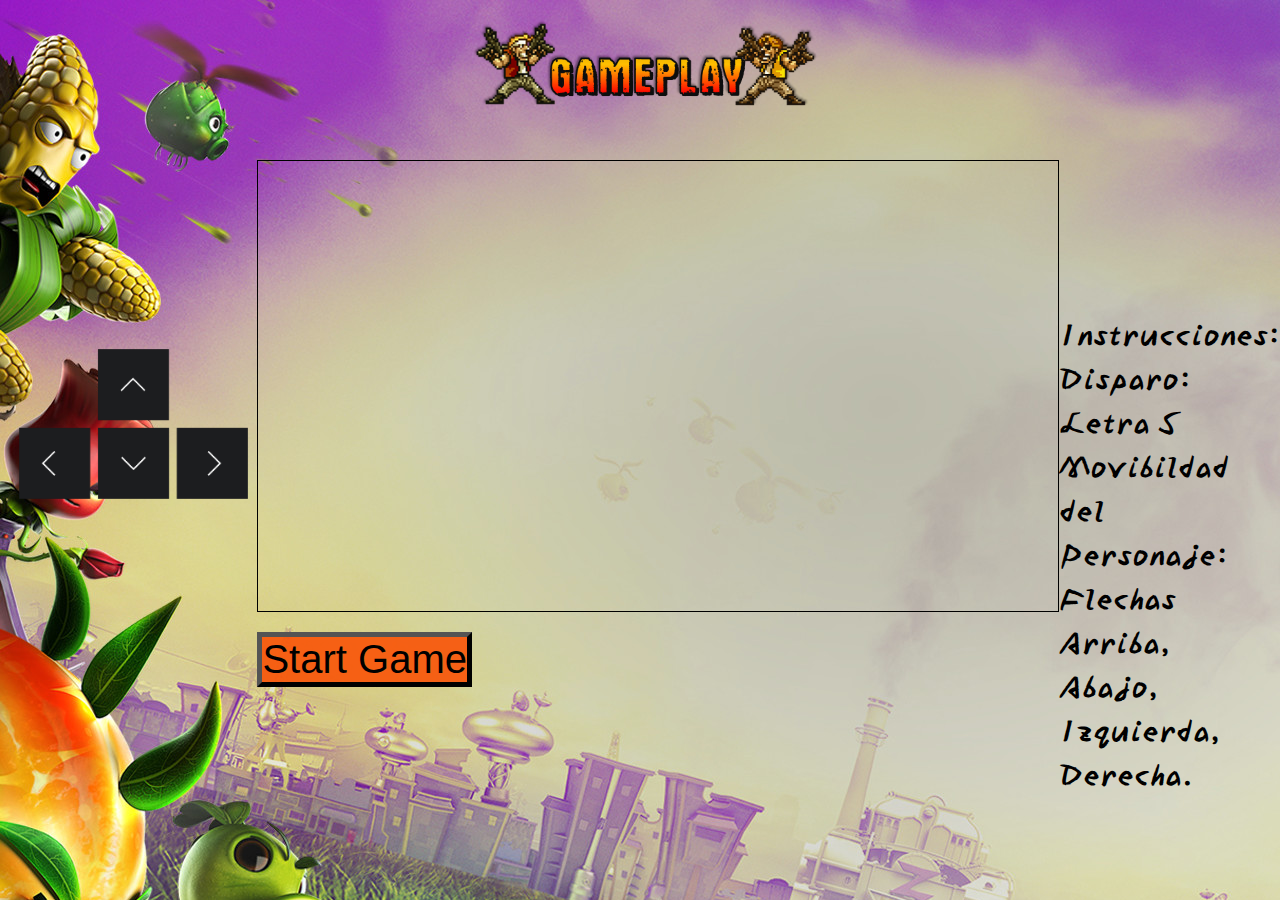
==== index.html @ f1518a0d "index.html raiz" ====
<!DOCTYPE html>
<html lang="en">
<head>
    <meta charset="UTF-8">
    <meta http-equiv="X-UA-Compatible" content="IE=edge">
    <meta name="viewport" content="width=device-width, initial-scale=1.0">
    <link href="https://cdn.jsdelivr.net/npm/bootstrap@5.1.3/dist/css/bootstrap.min.css" rel="stylesheet" integrity="sha384-1BmE4kWBq78iYhFldvKuhfTAU6auU8tT94WrHftjDbrCEXSU1oBoqyl2QvZ6jIW3" crossorigin="anonymous">
    <link rel="preconnect" href="https://fonts.googleapis.com">
    <link rel="preconnect" href="https://fonts.gstatic.com" crossorigin>
    <link href="https://fonts.googleapis.com/css2?family=Yuji+Boku&display=swap" rel="stylesheet">
    <title>MetalvsZombies</title>
    <link rel="stylesheet" href="/css/style.css">

</head>
<body class="body">
    <!-- <header>
         <h1>Metal VS Zombies</h1>
    </header> -->

    <div id="header">
        
        <img class="imagenInicio" src="/img/0InicioJuego.png" alt="inicio del juego">      

    </div>

    <section id="game">
        
        <div id="botones">
            <img class="arrowImg" src="/img/10KerbordArrows.png" alt="arrows">
         </div>        



        <div id="canvas">

            <canvas width="800", height="450" style="border: 1px solid black;"></canvas>


            <div class="d-grid gap-2">
                <button class="btn btn-primary button" type="button">Start Game</button>
                
            </div>

        </div>

        <div id="instrucciones">
            <p class="titulo">Instrucciones:</p>

            <p class="instrucciones"> Disparo: Letra S <br>
                Movibildad del Personaje: <br>
                Flechas Arriba, <br>
                Abajo, <br>
                Izquierda, <br>
                Derecha. <br></p> 
        </div>


        

        

    </section>   
   

    <script src="https://cdn.jsdelivr.net/npm/bootstrap@5.1.3/dist/js/bootstrap.bundle.min.js" integrity="sha384-ka7Sk0Gln4gmtz2MlQnikT1wXgYsOg+OMhuP+IlRH9sENBO0LRn5q+8nbTov4+1p" crossorigin="anonymous"></script>

    <script src="main.js"></script>
    
</body>
</html>
---- css/style.css ----
* {
   margin:0;
   padding:0;
   box-sizing:border-box;
}

.body {
   background-image: url(/img/4Background4.jpg);
   width:100%;
    height:100%;
    font-family: 'Yuji Boku', serif;
    font-weight: bold;
}

#header {
   display: flex;
   justify-content: center;
   height: 150px;
   justify-content: center;
}


#botones {
   display: flex;
   flex-direction: column;
   justify-content: center;
   align-content: center;
}



#game{
   display: flex;
   flex-direction: row;
   justify-content: space-around;
   padding: 10px 10px;
  
}

.arrowImg{
   height: 150px;
   margin: none;
   padding-left: 0;

}

#canvas{
   margin: none;
   border-width: 5px;
   
}

.button{
   background-color: rgba(248, 84, 8, 0.904);
   color: black;
   border-color: black;
   border-width: 5px;
   margin-top: 15px;
   font-size: 40px;
}


#instrucciones{
   font-size: 30px;
   height: 30px;
   color: black;
   font-weight: 100px;
   padding: 0, 0;
   margin-top: 150px;
   margin-bottom: 1px;
   margin-left:0;
   margin-right: 1px;
   justify-content: center;
}
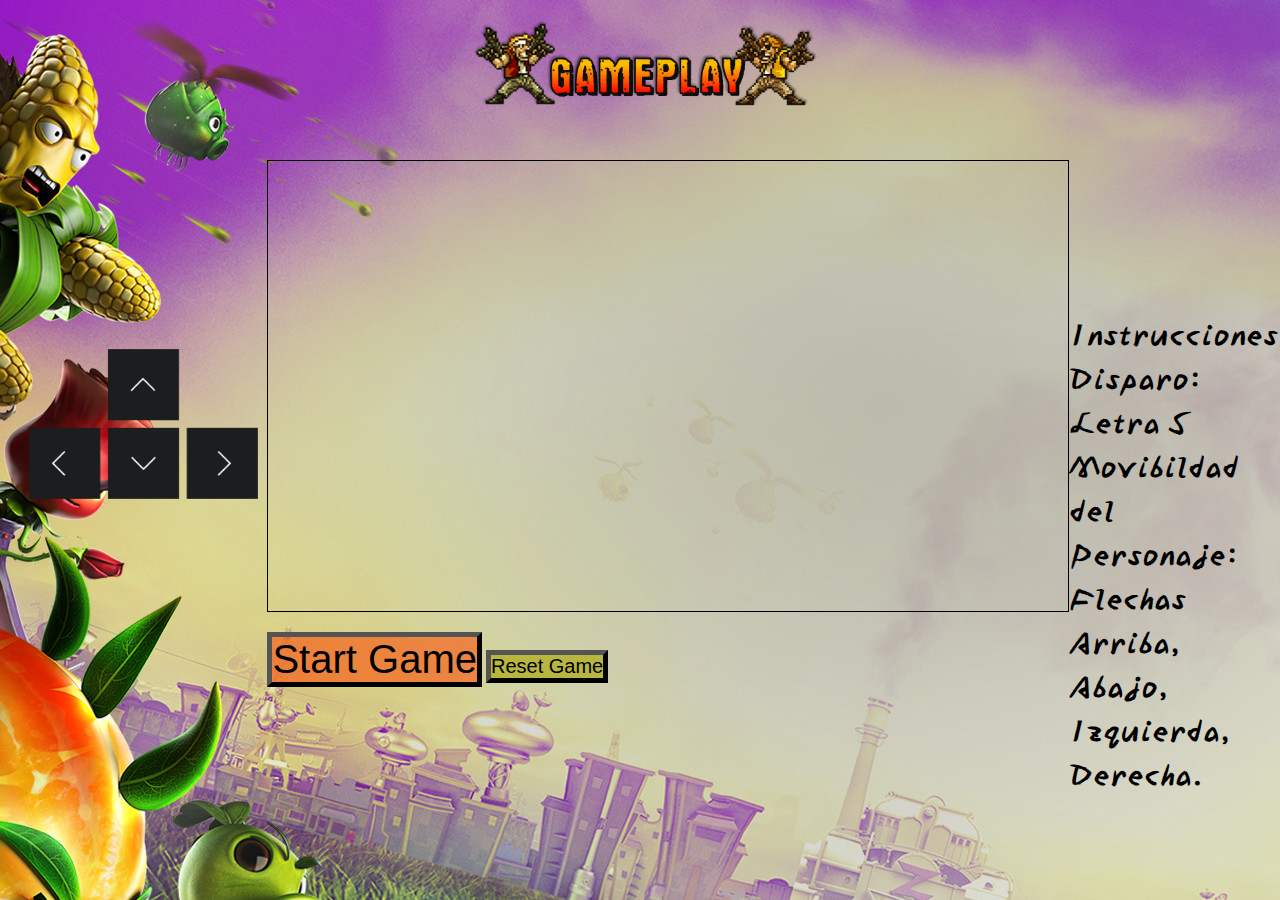
==== commit 49ef1d97: "funcionalidad Reset y Start" ====
--- a/index.html
+++ b/index.html
@@ -38,6 +38,7 @@
 
             <div class="d-grid gap-2">
                 <button class="btn btn-primary button" type="button">Start Game</button>
+                <button class="btn btn-primary button-reset" type="button" onclick="buttonReset()"> Reset Game</button>
                 
             </div>
 
@@ -64,7 +65,7 @@
 
     <script src="https://cdn.jsdelivr.net/npm/bootstrap@5.1.3/dist/js/bootstrap.bundle.min.js" integrity="sha384-ka7Sk0Gln4gmtz2MlQnikT1wXgYsOg+OMhuP+IlRH9sENBO0LRn5q+8nbTov4+1p" crossorigin="anonymous"></script>
 
-    <script src="main.js"></script>
+    <script src="/js/main.js"></script>
     
 </body>
 </html>--- a/css/style.css
+++ b/css/style.css
@@ -39,8 +39,8 @@
 
 .arrowImg{
    height: 150px;
-   margin: none;
-   padding-left: 0;
+   margin-left: 10px;
+   padding-left:200; 
 
 }
 
@@ -51,12 +51,21 @@
 }
 
 .button{
-   background-color: rgba(248, 84, 8, 0.904);
+   background-color: rgba(253, 72, 0, 0.562);
    color: black;
    border-color: black;
    border-width: 5px;
    margin-top: 15px;
    font-size: 40px;
+}
+
+.button-reset{
+   background-color: rgba(172, 169, 12, 0.671);
+   color: black;
+   border-color: black;
+   border-width: 5px;
+   margin-top: 15px;
+   font-size: 20px;
 }
 
 
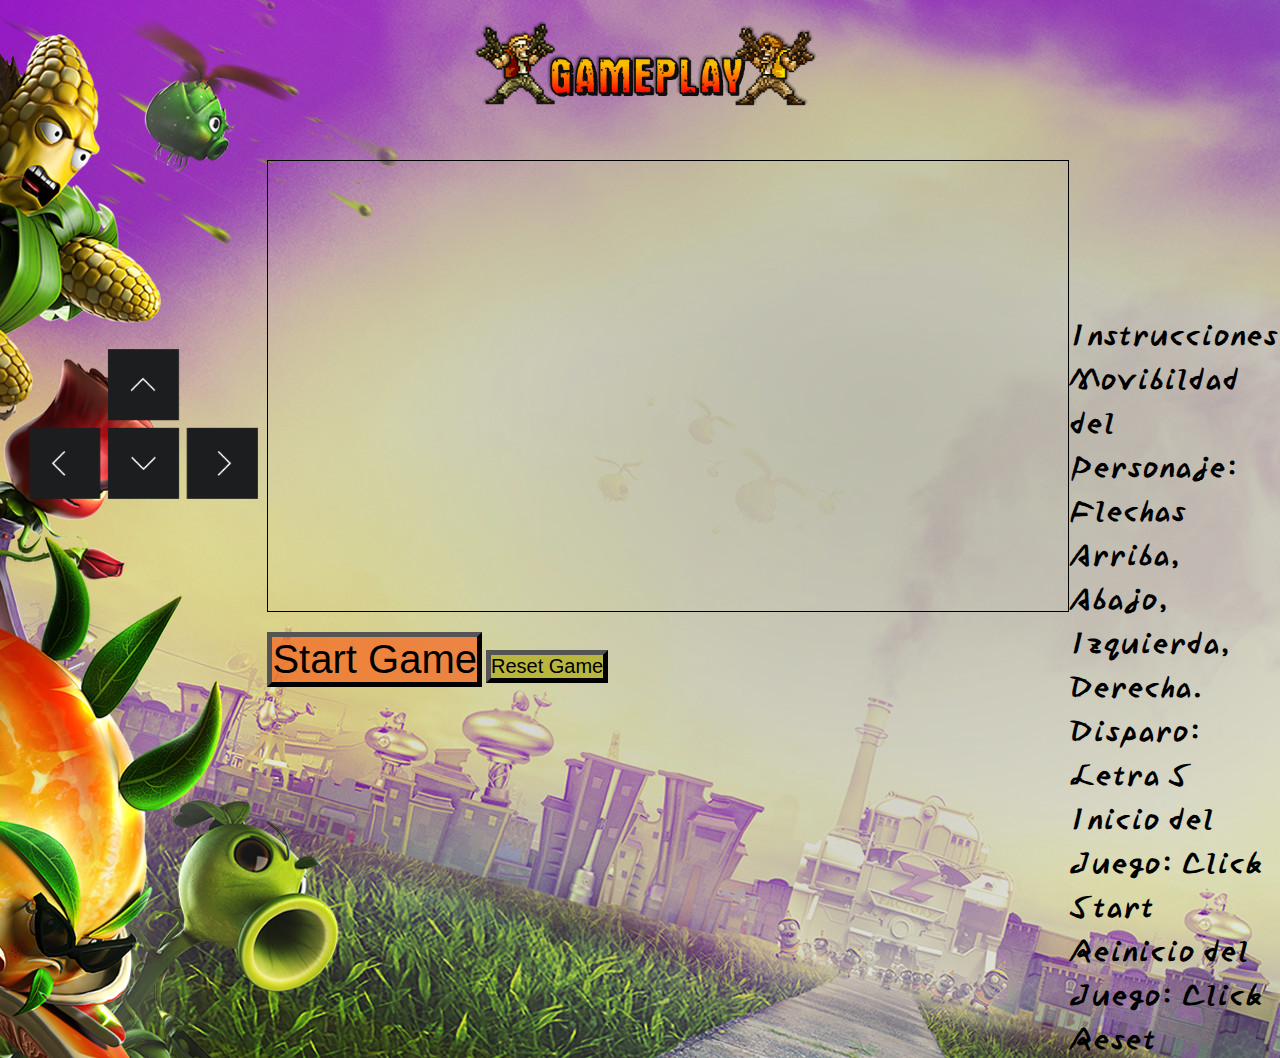
==== commit 946788dc: "Instrucciones Finales" ====
--- a/index.html
+++ b/index.html
@@ -47,18 +47,17 @@
         <div id="instrucciones">
             <p class="titulo">Instrucciones:</p>
 
-            <p class="instrucciones"> Disparo: Letra S <br>
+            <p class="instrucciones"> 
                 Movibildad del Personaje: <br>
                 Flechas Arriba, <br>
                 Abajo, <br>
                 Izquierda, <br>
                 Derecha. <br></p> 
-        </div>
-
-
-        
-
-        
+                Disparo: Letra S <br>
+                Inicio del Juego: Click Start <br>
+                Reinicio del Juego: Click Reset <br>
+                
+        </div>      
 
     </section>   
    
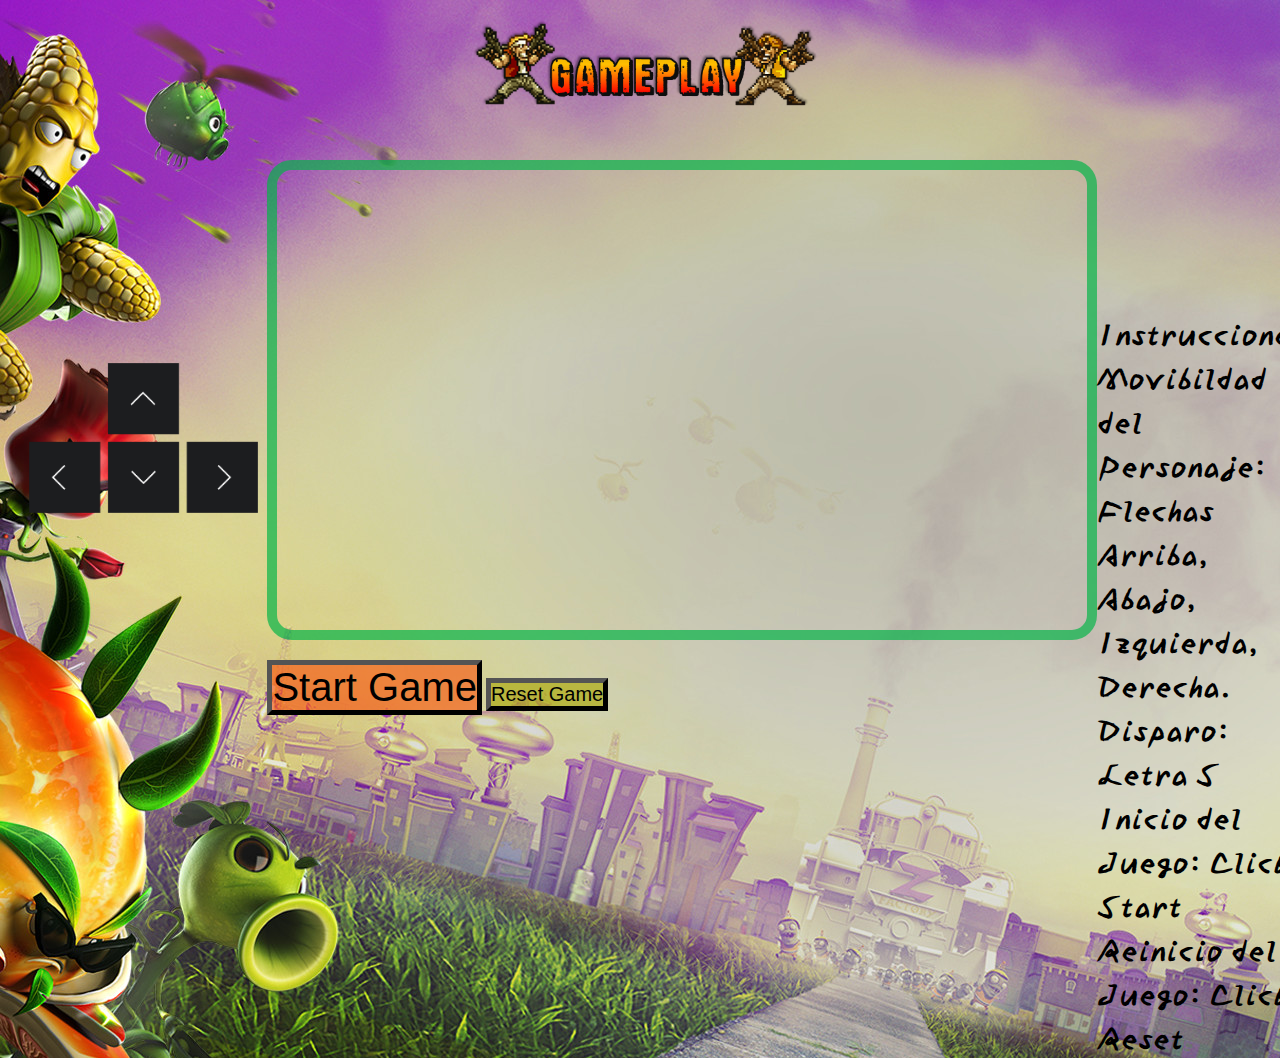
==== commit 9a347d4c: "fuente puntos y vidas" ====
--- a/index.html
+++ b/index.html
@@ -33,7 +33,7 @@
 
         <div id="canvas">
 
-            <canvas width="800", height="450" style="border: 1px solid black;"></canvas>
+            <canvas width="800", height="450" ></canvas>
 
 
             <div class="d-grid gap-2">
--- a/css/style.css
+++ b/css/style.css
@@ -44,9 +44,13 @@
 
 }
 
-#canvas{
+canvas{
    margin: none;
    border-width: 5px;
+   border-radius: 25px;
+   border: 2px solid #03b447b0;
+   border-width: 10px;
+   padding: 5px;
    
 }
 
